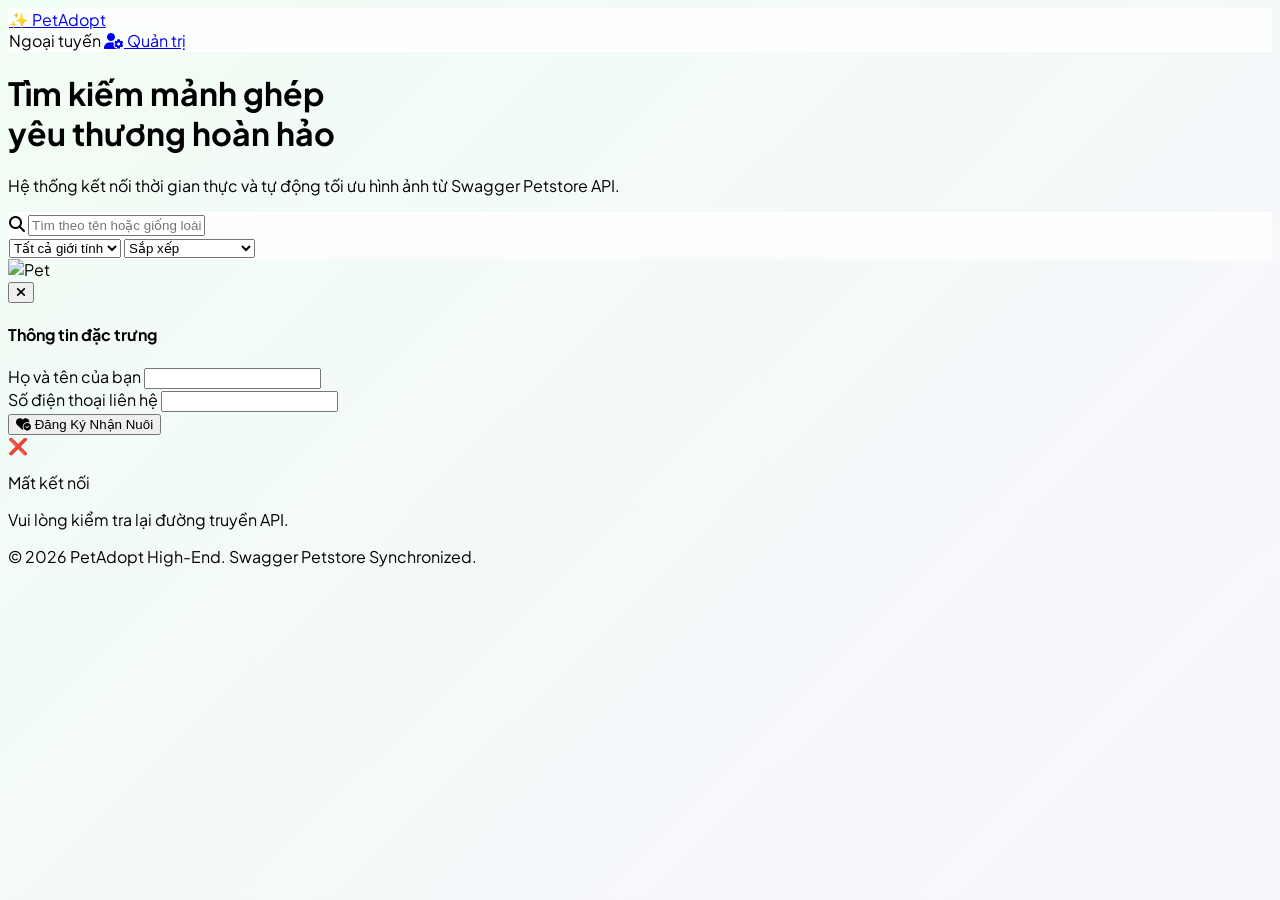
==== index.html @ cafa22b8 "Replace with friend's code" ====
<!DOCTYPE html>
<html lang="vi">
<head>
    <meta charset="UTF-8">
    <meta name="viewport" content="width=device-width, initial-scale=1.0">
    <title>PetAdopt</title>
    <script src="https://cdn.tailwindcss.com"></script>
    <link href="https://fonts.googleapis.com/css2?family=Plus+Jakarta+Sans:wght@300;400;500;600;700;800&display=swap" rel="stylesheet">
    <link rel="stylesheet" href="https://cdnjs.cloudflare.com/ajax/libs/font-awesome/6.4.0/css/all.min.css">
    <style>
        body {
            font-family: 'Plus Jakarta Sans', sans-serif;
            background-color: #fafafa;
        }
        @keyframes gradientAnim {
            0% { background-position: 0% 50%; }
            50% { background-position: 100% 50%; }
            100% { background-position: 0% 50%; }
        }
        .animated-bg {
            background: linear-gradient(-45deg, #f8fafc, #f5f3ff, #faf5ff, #f0fdf4);
            background-size: 400% 400%;
            animation: gradientAnim 12s ease infinite;
        }
        .glass-panel {
            background: rgba(255, 255, 255, 0.75);
            backdrop-filter: blur(14px);
            -webkit-backdrop-filter: blur(14px);
            border: 1px solid rgba(255, 255, 255, 0.6);
        }
        @keyframes blob {
            0% { transform: translate(0px, 0px) scale(1); }
            33% { transform: translate(40px, -60px) scale(1.15); }
            66% { transform: translate(-30px, 30px) scale(0.9); }
            100% { transform: translate(0px, 0px) scale(1); }
        }
        .animate-blob {
            animation: blob 16s infinite alternate;
        }
        .delay-2000 {
            animation-delay: 3s;
        }
        .delay-4000 {
            animation-delay: 6s;
        }
        @keyframes shimmer {
            0% { background-position: -200% 0; }
            100% { background-position: 200% 0; }
        }
        .shimmer-effect {
            background: linear-gradient(90deg, #f1f5f9 25%, #e2e8f0 50%, #f1f5f9 75%);
            background-size: 200% 100%;
            animation: shimmer 1.5s infinite;
        }
        .pulse-glow {
            box-shadow: 0 0 0 0 rgba(99, 102, 241, 0.7);
            animation: glowEffect 2s infinite;
        }
        @keyframes glowEffect {
            70% { box-shadow: 0 0 0 10px rgba(99, 102, 241, 0); }
            100% { box-shadow: 0 0 0 0 rgba(99, 102, 241, 0); }
        }
        .custom-scrollbar::-webkit-scrollbar {
            width: 6px;
        }
        .custom-scrollbar::-webkit-scrollbar-track {
            background: transparent;
        }
        .custom-scrollbar::-webkit-scrollbar-thumb {
            background: #cbd5e1;
            border-radius: 10px;
        }
    </style>
</head>
<body class="animated-bg min-h-screen flex flex-col overflow-x-hidden selection:bg-indigo-500 selection:text-white">

    <div class="fixed top-20 left-10 w-96 h-96 bg-indigo-200 rounded-full mix-blend-multiply filter blur-3xl opacity-20 animate-blob"></div>
    <div class="fixed top-40 right-10 w-96 h-96 bg-purple-200 rounded-full mix-blend-multiply filter blur-3xl opacity-20 animate-blob delay-2000"></div>
    <div class="fixed bottom-10 left-20 w-96 h-96 bg-pink-200 rounded-full mix-blend-multiply filter blur-3xl opacity-15 animate-blob delay-4000"></div>

    <nav class="glass-panel sticky top-0 z-40 border-b border-slate-200/50 shadow-sm">
        <div class="max-w-7xl mx-auto px-4 sm:px-6 lg:px-8">
            <div class="flex items-center justify-between h-20">
                <a href="index.html" class="flex items-center space-x-3 group relative">
                    <span class="text-3xl transform group-hover:rotate-12 group-hover:scale-110 transition-all duration-300">✨</span>
                    <span class="font-extrabold text-2xl tracking-tight bg-gradient-to-r from-indigo-600 via-purple-600 to-pink-600 bg-clip-text text-transparent group-hover:brightness-110 transition-all">PetAdopt</span>
                </a>
                
                <div class="flex items-center space-x-4">
                    <span id="api-status" class="inline-flex items-center gap-1.5 px-3 py-1.5 rounded-full text-xs font-semibold bg-amber-50 text-amber-600 border border-amber-100">
                        <span class="w-1.5 h-1.5 rounded-full bg-amber-500 animate-pulse"></span> Đang kết nối...
                    </span>
                    <a href="admin.html" class="bg-indigo-600 hover:bg-indigo-700 active:scale-95 text-white px-5 py-2.5 rounded-2xl font-bold shadow-lg shadow-indigo-600/10 transition-all duration-300 text-sm flex items-center gap-2">
                        <i class="fa-solid fa-user-gear"></i> Quản trị
                    </a>
                </div>
            </div>
        </div>
    </nav>

    <header class="py-16 text-center relative z-10">
        <div class="max-w-4xl mx-auto px-4">
            <h1 class="text-4xl sm:text-6xl font-black text-slate-900 tracking-tight leading-none mb-6">
                Tìm kiếm mảnh ghép <br>
                <span class="bg-gradient-to-r from-indigo-600 via-purple-600 to-pink-600 bg-clip-text text-transparent">yêu thương hoàn hảo</span>
            </h1>
            <p class="text-slate-500 text-base sm:text-lg font-medium max-w-xl mx-auto mb-10">
                Hệ thống kết nối thời gian thực và tự động tối ưu hình ảnh từ Swagger Petstore API.
            </p>

            <div class="glass-panel p-6 rounded-3xl shadow-xl max-w-3xl mx-auto">
                <div class="flex flex-col md:flex-row gap-3">
                    <div class="relative flex-grow">
                        <i class="fa-solid fa-magnifying-glass absolute left-4 top-1/2 -translate-y-1/2 text-slate-400"></i>
                        <input type="text" id="search-input" oninput="filterAndSort()" placeholder="Tìm theo tên hoặc giống loài..." class="w-full bg-white/90 border border-slate-200 rounded-2xl pl-11 pr-4 py-3.5 text-sm focus:outline-none focus:ring-2 focus:ring-indigo-500 transition-all shadow-sm">
                    </div>
                    <div class="flex gap-2">
                        <select id="gender-filter" onchange="filterAndSort()" class="bg-white/90 border border-slate-200 rounded-2xl px-4 py-3.5 text-sm font-semibold text-slate-700 focus:outline-none focus:ring-2 focus:ring-indigo-500 transition-all">
                            <option value="all">Tất cả giới tính</option>
                            <option value="male">Đực</option>
                            <option value="female">Cái</option>
                        </select>
                        <select id="sort-filter" onchange="filterAndSort()" class="bg-white/90 border border-slate-200 rounded-2xl px-4 py-3.5 text-sm font-semibold text-slate-700 focus:outline-none focus:ring-2 focus:ring-indigo-500 transition-all">
                            <option value="default">Sắp xếp</option>
                            <option value="price-asc">Phí nuôi tăng dần</option>
                            <option value="price-desc">Phí nuôi giảm dần</option>
                            <option value="age-asc">Tuổi nhỏ nhất</option>
                        </select>
                    </div>
                </div>
            </div>
        </div>
    </header>

    <main class="max-w-7xl mx-auto px-4 sm:px-6 lg:px-8 py-4 flex-grow w-full relative z-10">
        <div id="skeleton-container" class="grid grid-cols-1 sm:grid-cols-2 lg:grid-cols-3 gap-8">
            <div class="bg-white rounded-[32px] p-4 border border-slate-100 space-y-4 shadow-sm">
                <div class="shimmer-effect rounded-2xl h-56 w-full"></div>
                <div class="shimmer-effect h-5 rounded w-1/2"></div>
                <div class="shimmer-effect h-3 rounded w-1/3"></div>
                <div class="shimmer-effect h-12 rounded-2xl w-full"></div>
            </div>
            <div class="bg-white rounded-[32px] p-4 border border-slate-100 space-y-4 shadow-sm">
                <div class="shimmer-effect rounded-2xl h-56 w-full"></div>
                <div class="shimmer-effect h-5 rounded w-1/2"></div>
                <div class="shimmer-effect h-3 rounded w-1/3"></div>
                <div class="shimmer-effect h-12 rounded-2xl w-full"></div>
            </div>
            <div class="bg-white rounded-[32px] p-4 border border-slate-100 space-y-4 shadow-sm">
                <div class="shimmer-effect rounded-2xl h-56 w-full"></div>
                <div class="shimmer-effect h-5 rounded w-1/2"></div>
                <div class="shimmer-effect h-3 rounded w-1/3"></div>
                <div class="shimmer-effect h-12 rounded-2xl w-full"></div>
            </div>
        </div>

        <div id="pet-container" class="grid grid-cols-1 sm:grid-cols-2 lg:grid-cols-3 gap-8 hidden"></div>
    </main>

    <div id="adopt-modal" class="fixed inset-0 bg-slate-950/60 backdrop-blur-md z-50 flex items-center justify-center hidden opacity-0 transition-opacity duration-300">
        <div class="bg-white rounded-[32px] max-w-lg w-full mx-4 overflow-hidden shadow-2xl transform scale-95 transition-transform duration-300 flex flex-col max-h-[90vh]">
            <div class="relative h-64 bg-slate-100 flex-shrink-0">
                <img id="modal-pet-img" src="" alt="Pet" class="w-full h-full object-cover">
                <div class="absolute inset-0 bg-gradient-to-t from-black/70 via-transparent to-transparent"></div>
                <button onclick="closeModal()" class="absolute top-4 right-4 bg-white/25 hover:bg-white/45 text-white w-10 h-10 rounded-full flex items-center justify-center transition-all backdrop-blur-md hover:rotate-90">
                    <i class="fa-solid fa-times text-lg"></i>
                </button>
                <div class="absolute bottom-6 left-6 text-white">
                    <h3 id="modal-pet-name" class="text-3xl font-extrabold tracking-tight"></h3>
                    <p id="modal-pet-info" class="text-sm font-semibold opacity-90 mt-1"></p>
                </div>
            </div>
            <div class="p-8 overflow-y-auto flex-grow space-y-6 custom-scrollbar">
                <div>
                    <h4 class="text-xs font-bold text-slate-400 uppercase tracking-wider mb-2">Thông tin đặc trưng</h4>
                    <p id="modal-pet-desc" class="text-slate-600 text-sm leading-relaxed"></p>
                </div>

                <form id="adopt-form" onsubmit="submitForm(event)" class="space-y-4 border-t border-slate-100 pt-6">
                    <input type="hidden" id="modal-pet-id">
                    <div>
                        <label class="block text-xs font-bold text-slate-500 uppercase tracking-wider mb-1.5">Họ và tên của bạn</label>
                        <input type="text" id="user-name" required class="w-full border border-slate-200 rounded-2xl px-4 py-3 text-sm focus:outline-none focus:ring-2 focus:ring-indigo-500 transition-all">
                    </div>
                    <div>
                        <label class="block text-xs font-bold text-slate-500 uppercase tracking-wider mb-1.5">Số điện thoại liên hệ</label>
                        <input type="tel" id="user-phone" required class="w-full border border-slate-200 rounded-2xl px-4 py-3 text-sm focus:outline-none focus:ring-2 focus:ring-indigo-500 transition-all">
                    </div>
                    <button id="submit-btn" type="submit" class="w-full bg-gradient-to-r from-indigo-600 to-purple-600 hover:brightness-110 active:scale-[0.98] text-white font-bold py-3.5 rounded-2xl shadow-lg shadow-indigo-600/20 transition-all flex items-center justify-center gap-2">
                        <i class="fa-solid fa-heart-circle-check"></i> Đăng Ký Nhận Nuôi
                    </button>
                </form>
            </div>
        </div>
    </div>

    <div id="toast" class="fixed bottom-6 right-6 bg-slate-900/95 backdrop-blur-md text-white px-6 py-4 rounded-2xl shadow-2xl z-50 transform translate-y-20 opacity-0 transition-all duration-300 flex items-center gap-3 border border-slate-800">
        <div id="toast-icon" class="bg-indigo-500 w-8 h-8 rounded-full flex items-center justify-center text-sm">✨</div>
        <div>
            <p id="toast-title" class="font-bold text-sm"></p>
            <p id="toast-msg" class="text-xs text-slate-400 mt-0.5"></p>
        </div>
    </div>

    <footer class="bg-white/60 border-t border-slate-200/50 py-8 text-center text-sm text-slate-500 mt-12 relative z-10">
        <p>© 2026 PetAdopt High-End. Swagger Petstore Synchronized.</p>
    </footer>

    <script>
        const API_URL = 'https://petstore.swagger.io/v2/pet';
        let allPets = [];
        let likedPets = JSON.parse(localStorage.getItem('liked')) || [];

        const fallbackImages = [
            "https://images.unsplash.com/photo-1543466835-00a7907e9de1?q=80&w=500",
            "https://images.unsplash.com/photo-1514888286974-6c03e2ca1dba?q=80&w=500",
            "https://images.unsplash.com/photo-1537151625747-7ae85c0a27d6?q=80&w=500",
            "https://images.unsplash.com/photo-1517841905240-472988babdf9?q=80&w=500",
            "https://images.unsplash.com/photo-1534361960057-19889db9621e?q=80&w=500",
            "https://images.unsplash.com/photo-1548199973-03cce0bbc87b?q=80&w=500",
            "https://images.unsplash.com/photo-1552053831-71594a27632d?q=80&w=500",
            "https://images.unsplash.com/photo-1583511655857-d19b40a7a54e?q=80&w=500",
            "https://images.unsplash.com/photo-1517423568366-8b83523034fd?q=80&w=500",
            "https://images.unsplash.com/photo-1513360309081-36f5e878fc11?q=80&w=500",
            "https://images.unsplash.com/photo-1561037404-61cd46aa615b?q=80&w=500",
            "https://images.unsplash.com/photo-1596492784531-6e6eb5ea9993?q=80&w=500",
            "https://images.unsplash.com/photo-1477884213360-7e9d7dcc1e48?q=80&w=500",
            "https://images.unsplash.com/photo-1507146426996-ef05306b995a?q=80&w=500",
            "https://images.unsplash.com/photo-1611003228941-98852ba62227?q=80&w=500"
        ];

        const fallbackNames = [
            "Bánh Bao", "Mochi", "Hạt Dẻ", "Mây", "Sữa", "Đậu Phộng", "Cá Hồi", 
            "Kem", "Bông", "Kiki", "Milo", "Luna", "Coco", "Chiko", "Xuka", "Nôbita",
            "Mít", "Bơ", "Xoài", "Đu Đủ", "Khoai Tây", "Củ Cải", "Hành Tây", "Đậu Đỏ"
        ];

        const fallbackBreeds = [
            "Chó Samoyed", "Chó Poodle", "Phốc Sóc", "Chó Corgi", "Golden Retriever", "Shiba Inu", 
            "Husky Sibir", "Mèo Anh Lông Ngắn", "Mèo Ba Tư", "Mèo Munchkin", "Pug"
        ];

        const safeString = (val) => {
            if (val === null || val === undefined) return "";
            if (typeof val === "object") return "";
            return String(val).trim();
        };

        const mapStatusToUI = (status) => {
            if (status === "available") return "Còn";
            if (status === "pending") return "Đang chờ";
            if (status === "sold") return "Đã được nhận";
            return "Còn";
        };

        const mapPetToUI = (pet) => {
            const numId = Math.abs(Number(pet.id || 0)) || Date.now();
            
            const rawName = safeString(pet.name);
            const isInvalidName = !rawName || rawName === "doggie" || rawName === "hello kity" || rawName === "string" || rawName.toLowerCase().includes("test");
            const finalName = isInvalidName ? fallbackNames[numId % fallbackNames.length] : rawName;

            const rawBreed = pet.category ? safeString(pet.category.name) : "";
            const isInvalidBreed = !rawBreed || rawBreed === "string" || rawBreed.toLowerCase().includes("test");
            const finalBreed = isInvalidBreed ? fallbackBreeds[numId % fallbackBreeds.length] : rawBreed;

            const rawPhoto = pet.photoUrls && pet.photoUrls[0] ? safeString(pet.photoUrls[0]) : "";
            const isInvalidPhoto = !rawPhoto || !rawPhoto.startsWith("http");
            const finalPhoto = isInvalidPhoto ? fallbackImages[numId % fallbackImages.length] : rawPhoto;

            const rawTag = pet.tags && pet.tags[0] ? safeString(pet.tags[0].name) : "";
            const finalGender = (rawTag && rawTag !== "string") ? rawTag : (numId % 2 === 0 ? "female" : "male");

            return {
                id: String(pet.id),
                ten: finalName,
                loai: finalBreed,
                breed: finalBreed,
                age: `${(numId % 18) + 3} tháng`,
                tuoi: (numId % 18) + 3,
                hinhAnh: finalPhoto,
                gender: finalGender,
                price: (numId % 80) + 15,
                status: mapStatusToUI(pet.status),
                description: `Bé ${finalName} thuộc giống ${finalBreed} cực kỳ dễ thương, quấn người và năng động.`
            };
        };

        async function fetchPets() {
            const apiStatus = document.getElementById('api-status');
            const skeleton = document.getElementById('skeleton-container');
            const container = document.getElementById('pet-container');

            try {
                const response = await fetch(`${API_URL}/findByStatus?status=available,pending,sold`);
                if (!response.ok) throw new Error();
                const rawPets = await response.json();
                
                allPets = rawPets.filter(p => p && p.id).slice(0, 100).map(mapPetToUI);

                apiStatus.className = "inline-flex items-center gap-1.5 px-3 py-1.5 rounded-full text-xs font-semibold bg-emerald-50 text-emerald-600 border border-emerald-100 pulse-glow";
                apiStatus.innerHTML = '<span class="w-1.5 h-1.5 rounded-full bg-emerald-500"></span> Trực tuyến';
                
                filterAndSort();

                skeleton.classList.add('hidden');
                container.classList.remove('hidden');
            } catch (error) {
                apiStatus.className = "inline-flex items-center gap-1.5 px-3 py-1.5 rounded-full text-xs font-semibold bg-rose-50 text-rose-600 border border-rose-100";
                apiStatus.innerHTML = '<span class="w-1.5 h-1.5 rounded-full bg-rose-500"></span> Ngoại tuyến';
                showToast("Mất kết nối", "Vui lòng kiểm tra lại đường truyền API.", "❌");
            }
        }

        function filterAndSort() {
            const container = document.getElementById('pet-container');
            container.innerHTML = "";

            const query = document.getElementById('search-input').value.toLowerCase();
            const genderFilter = document.getElementById('gender-filter').value;
            const sortFilter = document.getElementById('sort-filter').value;

            let filtered = allPets.filter(p => {
                const name = p.ten ? p.ten.toLowerCase() : '';
                const breed = p.loai ? p.loai.toLowerCase() : '';
                const matchesSearch = name.includes(query) || breed.includes(query);
                const matchesGender = genderFilter === "all" || (p.gender && p.gender.toLowerCase() === genderFilter);
                return matchesSearch && matchesGender;
            });

            if (sortFilter === "price-asc") {
                filtered.sort((a, b) => (a.price || 0) - (b.price || 0));
            } else if (sortFilter === "price-desc") {
                filtered.sort((a, b) => (b.price || 0) - (a.price || 0));
            } else if (sortFilter === "age-asc") {
                filtered.sort((a, b) => (a.tuoi || 0) - (b.tuoi || 0));
            }

            if (filtered.length === 0) {
                container.innerHTML = `
                    <div class="col-span-full text-center py-20">
                        <span class="text-5xl">🔍</span>
                        <h3 class="text-lg font-bold text-slate-700 mt-4">Không tìm thấy thú cưng</h3>
                    </div>`;
                return;
            }

            filtered.forEach(pet => {
                const isLiked = likedPets.includes(pet.id);
                const heartClass = isLiked ? "fa-solid text-pink-500 scale-110" : "fa-regular text-slate-600";
                
                let badgeColor = "bg-emerald-50 text-emerald-700 border border-emerald-100";
                if (pet.status === "Đang chờ") badgeColor = "bg-amber-50 text-amber-700 border border-amber-100";
                if (pet.status === "Đã được nhận") badgeColor = "bg-slate-100 text-slate-500 border border-slate-200";

                const isDisable = pet.status !== "Còn" ? "pointer-events-none bg-slate-200 text-slate-400" : "bg-indigo-600 hover:bg-indigo-700 hover:shadow-lg hover:shadow-indigo-600/15 text-white";

                container.innerHTML += `
                    <div class="bg-white rounded-[32px] overflow-hidden shadow-sm hover:shadow-2xl hover:shadow-indigo-600/10 border border-slate-100/80 transition-all duration-500 flex flex-col group transform hover:-translate-y-3">
                        <div class="relative overflow-hidden aspect-[4/3] bg-slate-100">
                            <img src="${pet.hinhAnh}" alt="${pet.ten}" class="w-full h-full object-cover group-hover:scale-105 transition-transform duration-700" onerror="this.src='https://images.unsplash.com/photo-1543466835-00a7907e9de1?q=80&w=400'">
                            
                            <div class="absolute top-4 left-4 flex gap-2">
                                <span class="px-3.5 py-1.5 rounded-full text-xs font-bold ${badgeColor} shadow-md backdrop-blur-md">
                                    ${pet.status}
                                </span>
                            </div>

                            <button onclick="toggleLike('${pet.id}', event)" class="absolute top-4 right-4 bg-white/80 hover:bg-white text-slate-800 w-10 h-10 rounded-full flex items-center justify-center shadow-lg transition-all duration-300 hover:scale-110 backdrop-blur-md">
                                <i class="${heartClass} fa-heart"></i>
                            </button>

                            <div class="absolute bottom-4 right-4 bg-slate-900/85 text-white font-extrabold text-xs px-3.5 py-1.5 rounded-xl backdrop-blur-sm">
                                Phí: $${pet.price || 0}
                            </div>
                        </div>
                        <div class="p-6 flex flex-col flex-grow">
                            <div class="flex items-center gap-2 mb-2">
                                <span class="text-[10px] font-extrabold px-2.5 py-1 rounded-full uppercase tracking-wider ${pet.gender === 'female' ? 'bg-pink-50 text-pink-600' : 'bg-blue-50 text-blue-600'}">
                                    ${pet.gender === 'female' ? '♀ Cái' : '♂ Đực'}
                                </span>
                                <span class="text-slate-400 text-xs font-semibold">${pet.age}</span>
                            </div>
                            <h3 class="text-xl font-extrabold text-slate-900 group-hover:text-indigo-600 transition-colors duration-300">${pet.ten}</h3>
                            <p class="text-slate-500 text-sm font-semibold mt-1 mb-4">${pet.loai}</p>
                            
                            <button onclick='openModal(${JSON.stringify(pet)})' class="w-full mt-auto py-3.5 rounded-2xl font-bold shadow-md active:scale-95 transition-all duration-300 flex items-center justify-center gap-2 ${isDisable}">
                                ${pet.status === "Còn" ? '<i class="fa-solid fa-heart-crack"></i> Đăng Ký Nhận Nuôi' : 'Tạm khóa'}
                            </button>
                        </div>
                    </div>
                `;
            });
        }

        function toggleLike(id, event) {
            event.stopPropagation();
            if (likedPets.includes(id)) {
                likedPets = likedPets.filter(item => item !== id);
                showToast("Đã bỏ yêu thích", "Cập nhật thành công!", "💔");
            } else {
                likedPets.push(id);
                showToast("Đã yêu thích", "Cơ hội tìm mái ấm cho bé tăng cao!", "💖");
            }
            localStorage.setItem('liked', JSON.stringify(likedPets));
            filterAndSort();
        }

        function openModal(pet) {
            const modal = document.getElementById('adopt-modal');
            const inner = modal.querySelector('div');

            document.getElementById('modal-pet-id').value = pet.id;
            document.getElementById('modal-pet-name').innerText = pet.ten;
            document.getElementById('modal-pet-info').innerText = `${pet.gender === 'female' ? '♀ Bé Cái' : '♂ Bé Đực'} • ${pet.loai} • ${pet.age}`;
            document.getElementById('modal-pet-desc').innerText = pet.description;
            document.getElementById('modal-pet-img').src = pet.hinhAnh;

            modal.classList.remove('hidden');
            setTimeout(() => {
                modal.classList.remove('opacity-0');
                inner.classList.remove('scale-95');
            }, 10);
        }

        function closeModal() {
            const modal = document.getElementById('adopt-modal');
            const inner = modal.querySelector('div');
            modal.classList.add('opacity-0');
            inner.classList.add('scale-95');
            setTimeout(() => {
                modal.classList.add('hidden');
            }, 300);
            document.getElementById('adopt-form').reset();
        }

        async function submitForm(event) {
            event.preventDefault();
            const petId = document.getElementById('modal-pet-id').value;
            const userName = document.getElementById('user-name').value;
            const userPhone = document.getElementById('user-phone').value;
            const submitBtn = document.getElementById('submit-btn');

            submitBtn.disabled = true;
            submitBtn.innerHTML = '<i class="fa-solid fa-circle-notch animate-spin"></i> Đang kết nối server...';

            try {
                const targetLocalPet = allPets.find(p => p.id === petId);
                const response = await fetch(API_URL, {
                    method: 'PUT',
                    headers: { 'Content-Type': 'application/json' },
                    body: JSON.stringify({
                        id: Number(targetLocalPet.id),
                        name: targetLocalPet.ten,
                        status: "pending",
                        photoUrls: [targetLocalPet.hinhAnh],
                        category: { id: 0, name: targetLocalPet.loai },
                        tags: [{ id: 1, name: targetLocalPet.gender }]
                    })
                });

                if (!response.ok) throw new Error();

                const requests = JSON.parse(localStorage.getItem('requests')) || [];
                const pet = allPets.find(p => p.id === petId);

                requests.push({
                    id: Date.now(),
                    petId: petId,
                    petName: pet.ten,
                    userName: userName,
                    userPhone: userPhone,
                    status: "Chờ duyệt"
                });
                localStorage.setItem('requests', JSON.stringify(requests));

                closeModal();
                showToast("Gửi hồ sơ thành công!", `Yêu cầu nuôi bé ${pet.ten} đã lưu lên server.`, "🎉");
                await fetchPets();
            } catch (error) {
                showToast("Thất bại", "Gặp sự cố kết nối server Swagger Petstore.", "❌");
            } finally {
                submitBtn.disabled = false;
                submitBtn.innerHTML = '<i class="fa-solid fa-heart-circle-check"></i> Đăng Ký Nhận Nuôi';
            }
        }

        function showToast(title, msg, icon = "✨") {
            const toast = document.getElementById('toast');
            document.getElementById('toast-icon').innerText = icon;
            document.getElementById('toast-title').innerText = title;
            document.getElementById('toast-msg').innerText = msg;
            toast.classList.remove('translate-y-20', 'opacity-0');
            setTimeout(() => {
                toast.classList.add('translate-y-20', 'opacity-0');
            }, 4000);
        }

        document.addEventListener('DOMContentLoaded', fetchPets);
    </script>
</body>
</html>
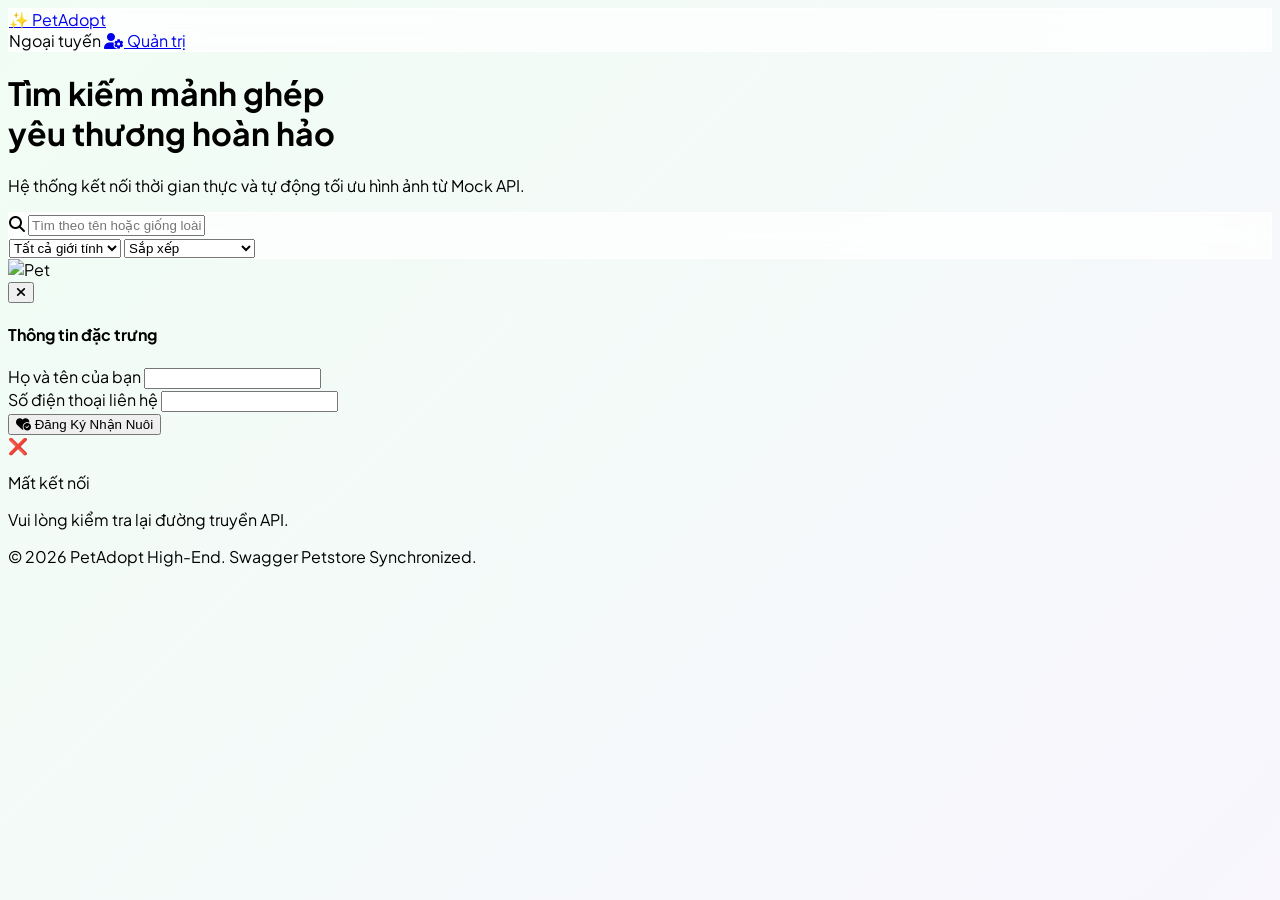
==== commit 518d592e: "full project uploasd" ====
--- a/index.html
+++ b/index.html
@@ -105,7 +105,7 @@
                 <span class="bg-gradient-to-r from-indigo-600 via-purple-600 to-pink-600 bg-clip-text text-transparent">yêu thương hoàn hảo</span>
             </h1>
             <p class="text-slate-500 text-base sm:text-lg font-medium max-w-xl mx-auto mb-10">
-                Hệ thống kết nối thời gian thực và tự động tối ưu hình ảnh từ Swagger Petstore API.
+                Hệ thống kết nối thời gian thực và tự động tối ưu hình ảnh từ Mock API.
             </p>
 
             <div class="glass-panel p-6 rounded-3xl shadow-xl max-w-3xl mx-auto">
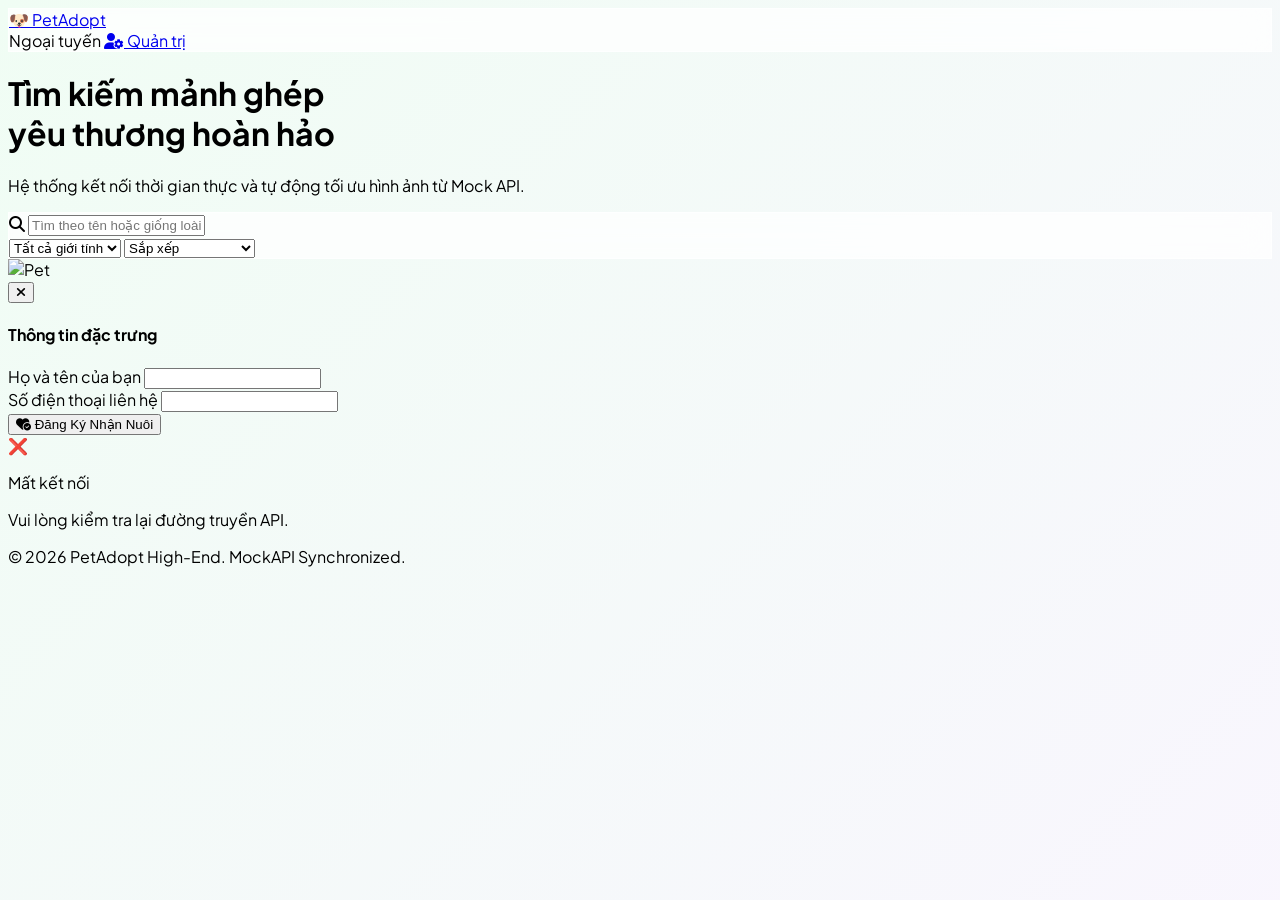
==== commit 8a77b12a: "update project" ====
--- a/index.html
+++ b/index.html
@@ -1,502 +1,281 @@
-<!DOCTYPE html>
+<!doctype html>
 <html lang="vi">
-<head>
-    <meta charset="UTF-8">
-    <meta name="viewport" content="width=device-width, initial-scale=1.0">
+  <head>
+    <meta charset="UTF-8" />
+    <meta name="viewport" content="width=device-width, initial-scale=1.0" />
     <title>PetAdopt</title>
     <script src="https://cdn.tailwindcss.com"></script>
-    <link href="https://fonts.googleapis.com/css2?family=Plus+Jakarta+Sans:wght@300;400;500;600;700;800&display=swap" rel="stylesheet">
-    <link rel="stylesheet" href="https://cdnjs.cloudflare.com/ajax/libs/font-awesome/6.4.0/css/all.min.css">
-    <style>
-        body {
-            font-family: 'Plus Jakarta Sans', sans-serif;
-            background-color: #fafafa;
-        }
-        @keyframes gradientAnim {
-            0% { background-position: 0% 50%; }
-            50% { background-position: 100% 50%; }
-            100% { background-position: 0% 50%; }
-        }
-        .animated-bg {
-            background: linear-gradient(-45deg, #f8fafc, #f5f3ff, #faf5ff, #f0fdf4);
-            background-size: 400% 400%;
-            animation: gradientAnim 12s ease infinite;
-        }
-        .glass-panel {
-            background: rgba(255, 255, 255, 0.75);
-            backdrop-filter: blur(14px);
-            -webkit-backdrop-filter: blur(14px);
-            border: 1px solid rgba(255, 255, 255, 0.6);
-        }
-        @keyframes blob {
-            0% { transform: translate(0px, 0px) scale(1); }
-            33% { transform: translate(40px, -60px) scale(1.15); }
-            66% { transform: translate(-30px, 30px) scale(0.9); }
-            100% { transform: translate(0px, 0px) scale(1); }
-        }
-        .animate-blob {
-            animation: blob 16s infinite alternate;
-        }
-        .delay-2000 {
-            animation-delay: 3s;
-        }
-        .delay-4000 {
-            animation-delay: 6s;
-        }
-        @keyframes shimmer {
-            0% { background-position: -200% 0; }
-            100% { background-position: 200% 0; }
-        }
-        .shimmer-effect {
-            background: linear-gradient(90deg, #f1f5f9 25%, #e2e8f0 50%, #f1f5f9 75%);
-            background-size: 200% 100%;
-            animation: shimmer 1.5s infinite;
-        }
-        .pulse-glow {
-            box-shadow: 0 0 0 0 rgba(99, 102, 241, 0.7);
-            animation: glowEffect 2s infinite;
-        }
-        @keyframes glowEffect {
-            70% { box-shadow: 0 0 0 10px rgba(99, 102, 241, 0); }
-            100% { box-shadow: 0 0 0 0 rgba(99, 102, 241, 0); }
-        }
-        .custom-scrollbar::-webkit-scrollbar {
-            width: 6px;
-        }
-        .custom-scrollbar::-webkit-scrollbar-track {
-            background: transparent;
-        }
-        .custom-scrollbar::-webkit-scrollbar-thumb {
-            background: #cbd5e1;
-            border-radius: 10px;
-        }
-    </style>
-</head>
-<body class="animated-bg min-h-screen flex flex-col overflow-x-hidden selection:bg-indigo-500 selection:text-white">
-
-    <div class="fixed top-20 left-10 w-96 h-96 bg-indigo-200 rounded-full mix-blend-multiply filter blur-3xl opacity-20 animate-blob"></div>
-    <div class="fixed top-40 right-10 w-96 h-96 bg-purple-200 rounded-full mix-blend-multiply filter blur-3xl opacity-20 animate-blob delay-2000"></div>
-    <div class="fixed bottom-10 left-20 w-96 h-96 bg-pink-200 rounded-full mix-blend-multiply filter blur-3xl opacity-15 animate-blob delay-4000"></div>
-
-    <nav class="glass-panel sticky top-0 z-40 border-b border-slate-200/50 shadow-sm">
-        <div class="max-w-7xl mx-auto px-4 sm:px-6 lg:px-8">
-            <div class="flex items-center justify-between h-20">
-                <a href="index.html" class="flex items-center space-x-3 group relative">
-                    <span class="text-3xl transform group-hover:rotate-12 group-hover:scale-110 transition-all duration-300">✨</span>
-                    <span class="font-extrabold text-2xl tracking-tight bg-gradient-to-r from-indigo-600 via-purple-600 to-pink-600 bg-clip-text text-transparent group-hover:brightness-110 transition-all">PetAdopt</span>
-                </a>
-                
-                <div class="flex items-center space-x-4">
-                    <span id="api-status" class="inline-flex items-center gap-1.5 px-3 py-1.5 rounded-full text-xs font-semibold bg-amber-50 text-amber-600 border border-amber-100">
-                        <span class="w-1.5 h-1.5 rounded-full bg-amber-500 animate-pulse"></span> Đang kết nối...
-                    </span>
-                    <a href="admin.html" class="bg-indigo-600 hover:bg-indigo-700 active:scale-95 text-white px-5 py-2.5 rounded-2xl font-bold shadow-lg shadow-indigo-600/10 transition-all duration-300 text-sm flex items-center gap-2">
-                        <i class="fa-solid fa-user-gear"></i> Quản trị
-                    </a>
-                </div>
-            </div>
-        </div>
+    <link
+      href="https://fonts.googleapis.com/css2?family=Plus+Jakarta+Sans:wght@300;400;500;600;700;800&display=swap"
+      rel="stylesheet"
+    />
+    <link
+      rel="stylesheet"
+      href="https://cdnjs.cloudflare.com/ajax/libs/font-awesome/6.4.0/css/all.min.css"
+    />
+    <link rel="stylesheet" href="css/index.css" />
+  </head>
+  <body
+    class="animated-bg min-h-screen flex flex-col overflow-x-hidden selection:bg-indigo-500 selection:text-white"
+  >
+    <div
+      class="fixed top-20 left-10 w-96 h-96 bg-indigo-200 rounded-full mix-blend-multiply filter blur-3xl opacity-20 animate-blob"
+    ></div>
+    <div
+      class="fixed top-40 right-10 w-96 h-96 bg-purple-200 rounded-full mix-blend-multiply filter blur-3xl opacity-20 animate-blob delay-2000"
+    ></div>
+    <div
+      class="fixed bottom-10 left-20 w-96 h-96 bg-pink-200 rounded-full mix-blend-multiply filter blur-3xl opacity-15 animate-blob delay-4000"
+    ></div>
+
+    <nav
+      class="glass-panel sticky top-0 z-40 border-b border-slate-200/50 shadow-sm"
+    >
+      <div class="max-w-7xl mx-auto px-4 sm:px-6 lg:px-8">
+        <div class="flex items-center justify-between h-20">
+          <a
+            href="index.html"
+            class="flex items-center space-x-3 group relative"
+          >
+            <span
+              class="text-3xl transform group-hover:rotate-12 group-hover:scale-110 transition-all duration-300"
+              >🐶</span
+            >
+            <span
+              class="font-extrabold text-2xl tracking-tight bg-gradient-to-r from-indigo-600 via-purple-600 to-pink-600 bg-clip-text text-transparent group-hover:brightness-110 transition-all"
+              >PetAdopt</span
+            >
+          </a>
+
+          <div class="flex items-center space-x-4">
+            <span
+              id="api-status"
+              class="inline-flex items-center gap-1.5 px-3 py-1.5 rounded-full text-xs font-semibold bg-amber-50 text-amber-600 border border-amber-100"
+            >
+              <span
+                class="w-1.5 h-1.5 rounded-full bg-amber-500 animate-pulse"
+              ></span>
+              Đang kết nối...
+            </span>
+            <a
+              href="admin.html"
+              class="bg-indigo-600 hover:bg-indigo-700 active:scale-95 text-white px-5 py-2.5 rounded-2xl font-bold shadow-lg shadow-indigo-600/10 transition-all duration-300 text-sm flex items-center gap-2"
+            >
+              <i class="fa-solid fa-user-gear"></i> Quản trị
+            </a>
+          </div>
+        </div>
+      </div>
     </nav>
 
     <header class="py-16 text-center relative z-10">
-        <div class="max-w-4xl mx-auto px-4">
-            <h1 class="text-4xl sm:text-6xl font-black text-slate-900 tracking-tight leading-none mb-6">
-                Tìm kiếm mảnh ghép <br>
-                <span class="bg-gradient-to-r from-indigo-600 via-purple-600 to-pink-600 bg-clip-text text-transparent">yêu thương hoàn hảo</span>
-            </h1>
-            <p class="text-slate-500 text-base sm:text-lg font-medium max-w-xl mx-auto mb-10">
-                Hệ thống kết nối thời gian thực và tự động tối ưu hình ảnh từ Mock API.
-            </p>
-
-            <div class="glass-panel p-6 rounded-3xl shadow-xl max-w-3xl mx-auto">
-                <div class="flex flex-col md:flex-row gap-3">
-                    <div class="relative flex-grow">
-                        <i class="fa-solid fa-magnifying-glass absolute left-4 top-1/2 -translate-y-1/2 text-slate-400"></i>
-                        <input type="text" id="search-input" oninput="filterAndSort()" placeholder="Tìm theo tên hoặc giống loài..." class="w-full bg-white/90 border border-slate-200 rounded-2xl pl-11 pr-4 py-3.5 text-sm focus:outline-none focus:ring-2 focus:ring-indigo-500 transition-all shadow-sm">
-                    </div>
-                    <div class="flex gap-2">
-                        <select id="gender-filter" onchange="filterAndSort()" class="bg-white/90 border border-slate-200 rounded-2xl px-4 py-3.5 text-sm font-semibold text-slate-700 focus:outline-none focus:ring-2 focus:ring-indigo-500 transition-all">
-                            <option value="all">Tất cả giới tính</option>
-                            <option value="male">Đực</option>
-                            <option value="female">Cái</option>
-                        </select>
-                        <select id="sort-filter" onchange="filterAndSort()" class="bg-white/90 border border-slate-200 rounded-2xl px-4 py-3.5 text-sm font-semibold text-slate-700 focus:outline-none focus:ring-2 focus:ring-indigo-500 transition-all">
-                            <option value="default">Sắp xếp</option>
-                            <option value="price-asc">Phí nuôi tăng dần</option>
-                            <option value="price-desc">Phí nuôi giảm dần</option>
-                            <option value="age-asc">Tuổi nhỏ nhất</option>
-                        </select>
-                    </div>
-                </div>
-            </div>
-        </div>
+      <div class="max-w-4xl mx-auto px-4">
+        <h1
+          class="text-4xl sm:text-6xl font-black text-slate-900 tracking-tight leading-none mb-6"
+        >
+          Tìm kiếm mảnh ghép <br />
+          <span
+            class="bg-gradient-to-r from-indigo-600 via-purple-600 to-pink-600 bg-clip-text text-transparent"
+            >yêu thương hoàn hảo</span
+          >
+        </h1>
+        <p
+          class="text-slate-500 text-base sm:text-lg font-medium max-w-xl mx-auto mb-10"
+        >
+          Hệ thống kết nối thời gian thực và tự động tối ưu hình ảnh từ Mock
+          API.
+        </p>
+
+        <div class="glass-panel p-6 rounded-3xl shadow-xl max-w-3xl mx-auto">
+          <div class="flex flex-col md:flex-row gap-3">
+            <div class="relative flex-grow">
+              <i
+                class="fa-solid fa-magnifying-glass absolute left-4 top-1/2 -translate-y-1/2 text-slate-400"
+              ></i>
+              <input
+                type="text"
+                id="search-input"
+                oninput="filterAndSort()"
+                placeholder="Tìm theo tên hoặc giống loài..."
+                class="w-full bg-white/90 border border-slate-200 rounded-2xl pl-11 pr-4 py-3.5 text-sm focus:outline-none focus:ring-2 focus:ring-indigo-500 transition-all shadow-sm"
+              />
+            </div>
+            <div class="flex gap-2">
+              <select
+                id="gender-filter"
+                onchange="filterAndSort()"
+                class="bg-white/90 border border-slate-200 rounded-2xl px-4 py-3.5 text-sm font-semibold text-slate-700 focus:outline-none focus:ring-2 focus:ring-indigo-500 transition-all"
+              >
+                <option value="all">Tất cả giới tính</option>
+                <option value="male">Đực</option>
+                <option value="female">Cái</option>
+              </select>
+              <select
+                id="sort-filter"
+                onchange="filterAndSort()"
+                class="bg-white/90 border border-slate-200 rounded-2xl px-4 py-3.5 text-sm font-semibold text-slate-700 focus:outline-none focus:ring-2 focus:ring-indigo-500 transition-all"
+              >
+                <option value="default">Sắp xếp</option>
+                <option value="price-asc">Phí nuôi tăng dần</option>
+                <option value="price-desc">Phí nuôi giảm dần</option>
+                <option value="age-asc">Tuổi nhỏ nhất</option>
+              </select>
+            </div>
+          </div>
+        </div>
+      </div>
     </header>
 
-    <main class="max-w-7xl mx-auto px-4 sm:px-6 lg:px-8 py-4 flex-grow w-full relative z-10">
-        <div id="skeleton-container" class="grid grid-cols-1 sm:grid-cols-2 lg:grid-cols-3 gap-8">
-            <div class="bg-white rounded-[32px] p-4 border border-slate-100 space-y-4 shadow-sm">
-                <div class="shimmer-effect rounded-2xl h-56 w-full"></div>
-                <div class="shimmer-effect h-5 rounded w-1/2"></div>
-                <div class="shimmer-effect h-3 rounded w-1/3"></div>
-                <div class="shimmer-effect h-12 rounded-2xl w-full"></div>
-            </div>
-            <div class="bg-white rounded-[32px] p-4 border border-slate-100 space-y-4 shadow-sm">
-                <div class="shimmer-effect rounded-2xl h-56 w-full"></div>
-                <div class="shimmer-effect h-5 rounded w-1/2"></div>
-                <div class="shimmer-effect h-3 rounded w-1/3"></div>
-                <div class="shimmer-effect h-12 rounded-2xl w-full"></div>
-            </div>
-            <div class="bg-white rounded-[32px] p-4 border border-slate-100 space-y-4 shadow-sm">
-                <div class="shimmer-effect rounded-2xl h-56 w-full"></div>
-                <div class="shimmer-effect h-5 rounded w-1/2"></div>
-                <div class="shimmer-effect h-3 rounded w-1/3"></div>
-                <div class="shimmer-effect h-12 rounded-2xl w-full"></div>
-            </div>
-        </div>
-
-        <div id="pet-container" class="grid grid-cols-1 sm:grid-cols-2 lg:grid-cols-3 gap-8 hidden"></div>
+    <main
+      class="max-w-7xl mx-auto px-4 sm:px-6 lg:px-8 py-4 flex-grow w-full relative z-10"
+    >
+      <div
+        id="skeleton-container"
+        class="grid grid-cols-1 sm:grid-cols-2 lg:grid-cols-3 gap-8"
+      >
+        <div
+          class="bg-white rounded-[32px] p-4 border border-slate-100 space-y-4 shadow-sm"
+        >
+          <div class="shimmer-effect rounded-2xl h-56 w-full"></div>
+          <div class="shimmer-effect h-5 rounded w-1/2"></div>
+          <div class="shimmer-effect h-3 rounded w-1/3"></div>
+          <div class="shimmer-effect h-12 rounded-2xl w-full"></div>
+        </div>
+        <div
+          class="bg-white rounded-[32px] p-4 border border-slate-100 space-y-4 shadow-sm"
+        >
+          <div class="shimmer-effect rounded-2xl h-56 w-full"></div>
+          <div class="shimmer-effect h-5 rounded w-1/2"></div>
+          <div class="shimmer-effect h-3 rounded w-1/3"></div>
+          <div class="shimmer-effect h-12 rounded-2xl w-full"></div>
+        </div>
+        <div
+          class="bg-white rounded-[32px] p-4 border border-slate-100 space-y-4 shadow-sm"
+        >
+          <div class="shimmer-effect rounded-2xl h-56 w-full"></div>
+          <div class="shimmer-effect h-5 rounded w-1/2"></div>
+          <div class="shimmer-effect h-3 rounded w-1/3"></div>
+          <div class="shimmer-effect h-12 rounded-2xl w-full"></div>
+        </div>
+      </div>
+
+      <div
+        id="pet-container"
+        class="grid grid-cols-1 sm:grid-cols-2 lg:grid-cols-3 gap-8 hidden"
+      ></div>
     </main>
 
-    <div id="adopt-modal" class="fixed inset-0 bg-slate-950/60 backdrop-blur-md z-50 flex items-center justify-center hidden opacity-0 transition-opacity duration-300">
-        <div class="bg-white rounded-[32px] max-w-lg w-full mx-4 overflow-hidden shadow-2xl transform scale-95 transition-transform duration-300 flex flex-col max-h-[90vh]">
-            <div class="relative h-64 bg-slate-100 flex-shrink-0">
-                <img id="modal-pet-img" src="" alt="Pet" class="w-full h-full object-cover">
-                <div class="absolute inset-0 bg-gradient-to-t from-black/70 via-transparent to-transparent"></div>
-                <button onclick="closeModal()" class="absolute top-4 right-4 bg-white/25 hover:bg-white/45 text-white w-10 h-10 rounded-full flex items-center justify-center transition-all backdrop-blur-md hover:rotate-90">
-                    <i class="fa-solid fa-times text-lg"></i>
-                </button>
-                <div class="absolute bottom-6 left-6 text-white">
-                    <h3 id="modal-pet-name" class="text-3xl font-extrabold tracking-tight"></h3>
-                    <p id="modal-pet-info" class="text-sm font-semibold opacity-90 mt-1"></p>
-                </div>
-            </div>
-            <div class="p-8 overflow-y-auto flex-grow space-y-6 custom-scrollbar">
-                <div>
-                    <h4 class="text-xs font-bold text-slate-400 uppercase tracking-wider mb-2">Thông tin đặc trưng</h4>
-                    <p id="modal-pet-desc" class="text-slate-600 text-sm leading-relaxed"></p>
-                </div>
-
-                <form id="adopt-form" onsubmit="submitForm(event)" class="space-y-4 border-t border-slate-100 pt-6">
-                    <input type="hidden" id="modal-pet-id">
-                    <div>
-                        <label class="block text-xs font-bold text-slate-500 uppercase tracking-wider mb-1.5">Họ và tên của bạn</label>
-                        <input type="text" id="user-name" required class="w-full border border-slate-200 rounded-2xl px-4 py-3 text-sm focus:outline-none focus:ring-2 focus:ring-indigo-500 transition-all">
-                    </div>
-                    <div>
-                        <label class="block text-xs font-bold text-slate-500 uppercase tracking-wider mb-1.5">Số điện thoại liên hệ</label>
-                        <input type="tel" id="user-phone" required class="w-full border border-slate-200 rounded-2xl px-4 py-3 text-sm focus:outline-none focus:ring-2 focus:ring-indigo-500 transition-all">
-                    </div>
-                    <button id="submit-btn" type="submit" class="w-full bg-gradient-to-r from-indigo-600 to-purple-600 hover:brightness-110 active:scale-[0.98] text-white font-bold py-3.5 rounded-2xl shadow-lg shadow-indigo-600/20 transition-all flex items-center justify-center gap-2">
-                        <i class="fa-solid fa-heart-circle-check"></i> Đăng Ký Nhận Nuôi
-                    </button>
-                </form>
-            </div>
-        </div>
+    <div
+      id="adopt-modal"
+      class="fixed inset-0 bg-slate-950/60 backdrop-blur-md z-50 flex items-center justify-center hidden opacity-0 transition-opacity duration-300"
+    >
+      <div
+        class="bg-white rounded-[32px] max-w-lg w-full mx-4 overflow-hidden shadow-2xl transform scale-95 transition-transform duration-300 flex flex-col max-h-[90vh]"
+      >
+        <div class="relative h-64 bg-slate-100 flex-shrink-0">
+          <img
+            id="modal-pet-img"
+            src=""
+            alt="Pet"
+            class="w-full h-full object-cover"
+          />
+          <div
+            class="absolute inset-0 bg-gradient-to-t from-black/70 via-transparent to-transparent"
+          ></div>
+          <button
+            onclick="closeModal()"
+            class="absolute top-4 right-4 bg-white/25 hover:bg-white/45 text-white w-10 h-10 rounded-full flex items-center justify-center transition-all backdrop-blur-md hover:rotate-90"
+          >
+            <i class="fa-solid fa-times text-lg"></i>
+          </button>
+          <div class="absolute bottom-6 left-6 text-white">
+            <h3
+              id="modal-pet-name"
+              class="text-3xl font-extrabold tracking-tight"
+            ></h3>
+            <p
+              id="modal-pet-info"
+              class="text-sm font-semibold opacity-90 mt-1"
+            ></p>
+          </div>
+        </div>
+        <div class="p-8 overflow-y-auto flex-grow space-y-6 custom-scrollbar">
+          <div>
+            <h4
+              class="text-xs font-bold text-slate-400 uppercase tracking-wider mb-2"
+            >
+              Thông tin đặc trưng
+            </h4>
+            <p
+              id="modal-pet-desc"
+              class="text-slate-600 text-sm leading-relaxed"
+            ></p>
+          </div>
+
+          <form
+            id="adopt-form"
+            onsubmit="submitForm(event)"
+            class="space-y-4 border-t border-slate-100 pt-6"
+          >
+            <input type="hidden" id="modal-pet-id" />
+            <div>
+              <label
+                class="block text-xs font-bold text-slate-500 uppercase tracking-wider mb-1.5"
+                >Họ và tên của bạn</label
+              >
+              <input
+                type="text"
+                id="user-name"
+                required
+                class="w-full border border-slate-200 rounded-2xl px-4 py-3 text-sm focus:outline-none focus:ring-2 focus:ring-indigo-500 transition-all"
+              />
+            </div>
+            <div>
+              <label
+                class="block text-xs font-bold text-slate-500 uppercase tracking-wider mb-1.5"
+                >Số điện thoại liên hệ</label
+              >
+              <input
+                type="tel"
+                id="user-phone"
+                required
+                class="w-full border border-slate-200 rounded-2xl px-4 py-3 text-sm focus:outline-none focus:ring-2 focus:ring-indigo-500 transition-all"
+              />
+            </div>
+            <button
+              id="submit-btn"
+              type="submit"
+              class="w-full bg-gradient-to-r from-indigo-600 to-purple-600 hover:brightness-110 active:scale-[0.98] text-white font-bold py-3.5 rounded-2xl shadow-lg shadow-indigo-600/20 transition-all flex items-center justify-center gap-2"
+            >
+              <i class="fa-solid fa-heart-circle-check"></i> Đăng Ký Nhận Nuôi
+            </button>
+          </form>
+        </div>
+      </div>
     </div>
 
-    <div id="toast" class="fixed bottom-6 right-6 bg-slate-900/95 backdrop-blur-md text-white px-6 py-4 rounded-2xl shadow-2xl z-50 transform translate-y-20 opacity-0 transition-all duration-300 flex items-center gap-3 border border-slate-800">
-        <div id="toast-icon" class="bg-indigo-500 w-8 h-8 rounded-full flex items-center justify-center text-sm">✨</div>
-        <div>
-            <p id="toast-title" class="font-bold text-sm"></p>
-            <p id="toast-msg" class="text-xs text-slate-400 mt-0.5"></p>
-        </div>
+    <div
+      id="toast"
+      class="fixed bottom-6 right-6 bg-slate-900/95 backdrop-blur-md text-white px-6 py-4 rounded-2xl shadow-2xl z-50 transform translate-y-20 opacity-0 transition-all duration-300 flex items-center gap-3 border border-slate-800"
+    >
+      <div
+        id="toast-icon"
+        class="bg-indigo-500 w-8 h-8 rounded-full flex items-center justify-center text-sm"
+      >
+        🐶
+      </div>
+      <div>
+        <p id="toast-title" class="font-bold text-sm"></p>
+        <p id="toast-msg" class="text-xs text-slate-400 mt-0.5"></p>
+      </div>
     </div>
 
-    <footer class="bg-white/60 border-t border-slate-200/50 py-8 text-center text-sm text-slate-500 mt-12 relative z-10">
-        <p>© 2026 PetAdopt High-End. Swagger Petstore Synchronized.</p>
+    <footer
+      class="bg-white/60 border-t border-slate-200/50 py-8 text-center text-sm text-slate-500 mt-12 relative z-10"
+    >
+      <p>© 2026 PetAdopt High-End. MockAPI Synchronized.</p>
     </footer>
 
-    <script>
-        const API_URL = 'https://petstore.swagger.io/v2/pet';
-        let allPets = [];
-        let likedPets = JSON.parse(localStorage.getItem('liked')) || [];
-
-        const fallbackImages = [
-            "https://images.unsplash.com/photo-1543466835-00a7907e9de1?q=80&w=500",
-            "https://images.unsplash.com/photo-1514888286974-6c03e2ca1dba?q=80&w=500",
-            "https://images.unsplash.com/photo-1537151625747-7ae85c0a27d6?q=80&w=500",
-            "https://images.unsplash.com/photo-1517841905240-472988babdf9?q=80&w=500",
-            "https://images.unsplash.com/photo-1534361960057-19889db9621e?q=80&w=500",
-            "https://images.unsplash.com/photo-1548199973-03cce0bbc87b?q=80&w=500",
-            "https://images.unsplash.com/photo-1552053831-71594a27632d?q=80&w=500",
-            "https://images.unsplash.com/photo-1583511655857-d19b40a7a54e?q=80&w=500",
-            "https://images.unsplash.com/photo-1517423568366-8b83523034fd?q=80&w=500",
-            "https://images.unsplash.com/photo-1513360309081-36f5e878fc11?q=80&w=500",
-            "https://images.unsplash.com/photo-1561037404-61cd46aa615b?q=80&w=500",
-            "https://images.unsplash.com/photo-1596492784531-6e6eb5ea9993?q=80&w=500",
-            "https://images.unsplash.com/photo-1477884213360-7e9d7dcc1e48?q=80&w=500",
-            "https://images.unsplash.com/photo-1507146426996-ef05306b995a?q=80&w=500",
-            "https://images.unsplash.com/photo-1611003228941-98852ba62227?q=80&w=500"
-        ];
-
-        const fallbackNames = [
-            "Bánh Bao", "Mochi", "Hạt Dẻ", "Mây", "Sữa", "Đậu Phộng", "Cá Hồi", 
-            "Kem", "Bông", "Kiki", "Milo", "Luna", "Coco", "Chiko", "Xuka", "Nôbita",
-            "Mít", "Bơ", "Xoài", "Đu Đủ", "Khoai Tây", "Củ Cải", "Hành Tây", "Đậu Đỏ"
-        ];
-
-        const fallbackBreeds = [
-            "Chó Samoyed", "Chó Poodle", "Phốc Sóc", "Chó Corgi", "Golden Retriever", "Shiba Inu", 
-            "Husky Sibir", "Mèo Anh Lông Ngắn", "Mèo Ba Tư", "Mèo Munchkin", "Pug"
-        ];
-
-        const safeString = (val) => {
-            if (val === null || val === undefined) return "";
-            if (typeof val === "object") return "";
-            return String(val).trim();
-        };
-
-        const mapStatusToUI = (status) => {
-            if (status === "available") return "Còn";
-            if (status === "pending") return "Đang chờ";
-            if (status === "sold") return "Đã được nhận";
-            return "Còn";
-        };
-
-        const mapPetToUI = (pet) => {
-            const numId = Math.abs(Number(pet.id || 0)) || Date.now();
-            
-            const rawName = safeString(pet.name);
-            const isInvalidName = !rawName || rawName === "doggie" || rawName === "hello kity" || rawName === "string" || rawName.toLowerCase().includes("test");
-            const finalName = isInvalidName ? fallbackNames[numId % fallbackNames.length] : rawName;
-
-            const rawBreed = pet.category ? safeString(pet.category.name) : "";
-            const isInvalidBreed = !rawBreed || rawBreed === "string" || rawBreed.toLowerCase().includes("test");
-            const finalBreed = isInvalidBreed ? fallbackBreeds[numId % fallbackBreeds.length] : rawBreed;
-
-            const rawPhoto = pet.photoUrls && pet.photoUrls[0] ? safeString(pet.photoUrls[0]) : "";
-            const isInvalidPhoto = !rawPhoto || !rawPhoto.startsWith("http");
-            const finalPhoto = isInvalidPhoto ? fallbackImages[numId % fallbackImages.length] : rawPhoto;
-
-            const rawTag = pet.tags && pet.tags[0] ? safeString(pet.tags[0].name) : "";
-            const finalGender = (rawTag && rawTag !== "string") ? rawTag : (numId % 2 === 0 ? "female" : "male");
-
-            return {
-                id: String(pet.id),
-                ten: finalName,
-                loai: finalBreed,
-                breed: finalBreed,
-                age: `${(numId % 18) + 3} tháng`,
-                tuoi: (numId % 18) + 3,
-                hinhAnh: finalPhoto,
-                gender: finalGender,
-                price: (numId % 80) + 15,
-                status: mapStatusToUI(pet.status),
-                description: `Bé ${finalName} thuộc giống ${finalBreed} cực kỳ dễ thương, quấn người và năng động.`
-            };
-        };
-
-        async function fetchPets() {
-            const apiStatus = document.getElementById('api-status');
-            const skeleton = document.getElementById('skeleton-container');
-            const container = document.getElementById('pet-container');
-
-            try {
-                const response = await fetch(`${API_URL}/findByStatus?status=available,pending,sold`);
-                if (!response.ok) throw new Error();
-                const rawPets = await response.json();
-                
-                allPets = rawPets.filter(p => p && p.id).slice(0, 100).map(mapPetToUI);
-
-                apiStatus.className = "inline-flex items-center gap-1.5 px-3 py-1.5 rounded-full text-xs font-semibold bg-emerald-50 text-emerald-600 border border-emerald-100 pulse-glow";
-                apiStatus.innerHTML = '<span class="w-1.5 h-1.5 rounded-full bg-emerald-500"></span> Trực tuyến';
-                
-                filterAndSort();
-
-                skeleton.classList.add('hidden');
-                container.classList.remove('hidden');
-            } catch (error) {
-                apiStatus.className = "inline-flex items-center gap-1.5 px-3 py-1.5 rounded-full text-xs font-semibold bg-rose-50 text-rose-600 border border-rose-100";
-                apiStatus.innerHTML = '<span class="w-1.5 h-1.5 rounded-full bg-rose-500"></span> Ngoại tuyến';
-                showToast("Mất kết nối", "Vui lòng kiểm tra lại đường truyền API.", "❌");
-            }
-        }
-
-        function filterAndSort() {
-            const container = document.getElementById('pet-container');
-            container.innerHTML = "";
-
-            const query = document.getElementById('search-input').value.toLowerCase();
-            const genderFilter = document.getElementById('gender-filter').value;
-            const sortFilter = document.getElementById('sort-filter').value;
-
-            let filtered = allPets.filter(p => {
-                const name = p.ten ? p.ten.toLowerCase() : '';
-                const breed = p.loai ? p.loai.toLowerCase() : '';
-                const matchesSearch = name.includes(query) || breed.includes(query);
-                const matchesGender = genderFilter === "all" || (p.gender && p.gender.toLowerCase() === genderFilter);
-                return matchesSearch && matchesGender;
-            });
-
-            if (sortFilter === "price-asc") {
-                filtered.sort((a, b) => (a.price || 0) - (b.price || 0));
-            } else if (sortFilter === "price-desc") {
-                filtered.sort((a, b) => (b.price || 0) - (a.price || 0));
-            } else if (sortFilter === "age-asc") {
-                filtered.sort((a, b) => (a.tuoi || 0) - (b.tuoi || 0));
-            }
-
-            if (filtered.length === 0) {
-                container.innerHTML = `
-                    <div class="col-span-full text-center py-20">
-                        <span class="text-5xl">🔍</span>
-                        <h3 class="text-lg font-bold text-slate-700 mt-4">Không tìm thấy thú cưng</h3>
-                    </div>`;
-                return;
-            }
-
-            filtered.forEach(pet => {
-                const isLiked = likedPets.includes(pet.id);
-                const heartClass = isLiked ? "fa-solid text-pink-500 scale-110" : "fa-regular text-slate-600";
-                
-                let badgeColor = "bg-emerald-50 text-emerald-700 border border-emerald-100";
-                if (pet.status === "Đang chờ") badgeColor = "bg-amber-50 text-amber-700 border border-amber-100";
-                if (pet.status === "Đã được nhận") badgeColor = "bg-slate-100 text-slate-500 border border-slate-200";
-
-                const isDisable = pet.status !== "Còn" ? "pointer-events-none bg-slate-200 text-slate-400" : "bg-indigo-600 hover:bg-indigo-700 hover:shadow-lg hover:shadow-indigo-600/15 text-white";
-
-                container.innerHTML += `
-                    <div class="bg-white rounded-[32px] overflow-hidden shadow-sm hover:shadow-2xl hover:shadow-indigo-600/10 border border-slate-100/80 transition-all duration-500 flex flex-col group transform hover:-translate-y-3">
-                        <div class="relative overflow-hidden aspect-[4/3] bg-slate-100">
-                            <img src="${pet.hinhAnh}" alt="${pet.ten}" class="w-full h-full object-cover group-hover:scale-105 transition-transform duration-700" onerror="this.src='https://images.unsplash.com/photo-1543466835-00a7907e9de1?q=80&w=400'">
-                            
-                            <div class="absolute top-4 left-4 flex gap-2">
-                                <span class="px-3.5 py-1.5 rounded-full text-xs font-bold ${badgeColor} shadow-md backdrop-blur-md">
-                                    ${pet.status}
-                                </span>
-                            </div>
-
-                            <button onclick="toggleLike('${pet.id}', event)" class="absolute top-4 right-4 bg-white/80 hover:bg-white text-slate-800 w-10 h-10 rounded-full flex items-center justify-center shadow-lg transition-all duration-300 hover:scale-110 backdrop-blur-md">
-                                <i class="${heartClass} fa-heart"></i>
-                            </button>
-
-                            <div class="absolute bottom-4 right-4 bg-slate-900/85 text-white font-extrabold text-xs px-3.5 py-1.5 rounded-xl backdrop-blur-sm">
-                                Phí: $${pet.price || 0}
-                            </div>
-                        </div>
-                        <div class="p-6 flex flex-col flex-grow">
-                            <div class="flex items-center gap-2 mb-2">
-                                <span class="text-[10px] font-extrabold px-2.5 py-1 rounded-full uppercase tracking-wider ${pet.gender === 'female' ? 'bg-pink-50 text-pink-600' : 'bg-blue-50 text-blue-600'}">
-                                    ${pet.gender === 'female' ? '♀ Cái' : '♂ Đực'}
-                                </span>
-                                <span class="text-slate-400 text-xs font-semibold">${pet.age}</span>
-                            </div>
-                            <h3 class="text-xl font-extrabold text-slate-900 group-hover:text-indigo-600 transition-colors duration-300">${pet.ten}</h3>
-                            <p class="text-slate-500 text-sm font-semibold mt-1 mb-4">${pet.loai}</p>
-                            
-                            <button onclick='openModal(${JSON.stringify(pet)})' class="w-full mt-auto py-3.5 rounded-2xl font-bold shadow-md active:scale-95 transition-all duration-300 flex items-center justify-center gap-2 ${isDisable}">
-                                ${pet.status === "Còn" ? '<i class="fa-solid fa-heart-crack"></i> Đăng Ký Nhận Nuôi' : 'Tạm khóa'}
-                            </button>
-                        </div>
-                    </div>
-                `;
-            });
-        }
-
-        function toggleLike(id, event) {
-            event.stopPropagation();
-            if (likedPets.includes(id)) {
-                likedPets = likedPets.filter(item => item !== id);
-                showToast("Đã bỏ yêu thích", "Cập nhật thành công!", "💔");
-            } else {
-                likedPets.push(id);
-                showToast("Đã yêu thích", "Cơ hội tìm mái ấm cho bé tăng cao!", "💖");
-            }
-            localStorage.setItem('liked', JSON.stringify(likedPets));
-            filterAndSort();
-        }
-
-        function openModal(pet) {
-            const modal = document.getElementById('adopt-modal');
-            const inner = modal.querySelector('div');
-
-            document.getElementById('modal-pet-id').value = pet.id;
-            document.getElementById('modal-pet-name').innerText = pet.ten;
-            document.getElementById('modal-pet-info').innerText = `${pet.gender === 'female' ? '♀ Bé Cái' : '♂ Bé Đực'} • ${pet.loai} • ${pet.age}`;
-            document.getElementById('modal-pet-desc').innerText = pet.description;
-            document.getElementById('modal-pet-img').src = pet.hinhAnh;
-
-            modal.classList.remove('hidden');
-            setTimeout(() => {
-                modal.classList.remove('opacity-0');
-                inner.classList.remove('scale-95');
-            }, 10);
-        }
-
-        function closeModal() {
-            const modal = document.getElementById('adopt-modal');
-            const inner = modal.querySelector('div');
-            modal.classList.add('opacity-0');
-            inner.classList.add('scale-95');
-            setTimeout(() => {
-                modal.classList.add('hidden');
-            }, 300);
-            document.getElementById('adopt-form').reset();
-        }
-
-        async function submitForm(event) {
-            event.preventDefault();
-            const petId = document.getElementById('modal-pet-id').value;
-            const userName = document.getElementById('user-name').value;
-            const userPhone = document.getElementById('user-phone').value;
-            const submitBtn = document.getElementById('submit-btn');
-
-            submitBtn.disabled = true;
-            submitBtn.innerHTML = '<i class="fa-solid fa-circle-notch animate-spin"></i> Đang kết nối server...';
-
-            try {
-                const targetLocalPet = allPets.find(p => p.id === petId);
-                const response = await fetch(API_URL, {
-                    method: 'PUT',
-                    headers: { 'Content-Type': 'application/json' },
-                    body: JSON.stringify({
-                        id: Number(targetLocalPet.id),
-                        name: targetLocalPet.ten,
-                        status: "pending",
-                        photoUrls: [targetLocalPet.hinhAnh],
-                        category: { id: 0, name: targetLocalPet.loai },
-                        tags: [{ id: 1, name: targetLocalPet.gender }]
-                    })
-                });
-
-                if (!response.ok) throw new Error();
-
-                const requests = JSON.parse(localStorage.getItem('requests')) || [];
-                const pet = allPets.find(p => p.id === petId);
-
-                requests.push({
-                    id: Date.now(),
-                    petId: petId,
-                    petName: pet.ten,
-                    userName: userName,
-                    userPhone: userPhone,
-                    status: "Chờ duyệt"
-                });
-                localStorage.setItem('requests', JSON.stringify(requests));
-
-                closeModal();
-                showToast("Gửi hồ sơ thành công!", `Yêu cầu nuôi bé ${pet.ten} đã lưu lên server.`, "🎉");
-                await fetchPets();
-            } catch (error) {
-                showToast("Thất bại", "Gặp sự cố kết nối server Swagger Petstore.", "❌");
-            } finally {
-                submitBtn.disabled = false;
-                submitBtn.innerHTML = '<i class="fa-solid fa-heart-circle-check"></i> Đăng Ký Nhận Nuôi';
-            }
-        }
-
-        function showToast(title, msg, icon = "✨") {
-            const toast = document.getElementById('toast');
-            document.getElementById('toast-icon').innerText = icon;
-            document.getElementById('toast-title').innerText = title;
-            document.getElementById('toast-msg').innerText = msg;
-            toast.classList.remove('translate-y-20', 'opacity-0');
-            setTimeout(() => {
-                toast.classList.add('translate-y-20', 'opacity-0');
-            }, 4000);
-        }
-
-        document.addEventListener('DOMContentLoaded', fetchPets);
-    </script>
-</body>
-</html>+    <script src="js/index.js"></script>
+  </body>
+</html>
--- a/css/index.css
+++ b/css/index.css
@@ -0,0 +1,84 @@
+body {
+  font-family: "Plus Jakarta Sans", sans-serif;
+  background-color: #fafafa;
+}
+@keyframes gradientAnim {
+  0% {
+    background-position: 0% 50%;
+  }
+  50% {
+    background-position: 100% 50%;
+  }
+  100% {
+    background-position: 0% 50%;
+  }
+}
+.animated-bg {
+  background: linear-gradient(-45deg, #f8fafc, #f5f3ff, #faf5ff, #f0fdf4);
+  background-size: 400% 400%;
+  animation: gradientAnim 12s ease infinite;
+}
+.glass-panel {
+  background: rgba(255, 255, 255, 0.75);
+  backdrop-filter: blur(14px);
+  -webkit-backdrop-filter: blur(14px);
+  border: 1px solid rgba(255, 255, 255, 0.6);
+}
+@keyframes blob {
+  0% {
+    transform: translate(0px, 0px) scale(1);
+  }
+  33% {
+    transform: translate(40px, -60px) scale(1.15);
+  }
+  66% {
+    transform: translate(-30px, 30px) scale(0.9);
+  }
+  100% {
+    transform: translate(0px, 0px) scale(1);
+  }
+}
+.animate-blob {
+  animation: blob 16s infinite alternate;
+}
+.delay-2000 {
+  animation-delay: 3s;
+}
+.delay-4000 {
+  animation-delay: 6s;
+}
+@keyframes shimmer {
+  0% {
+    background-position: -200% 0;
+  }
+  100% {
+    background-position: 200% 0;
+  }
+}
+.shimmer-effect {
+  background: linear-gradient(90deg, #f1f5f9 25%, #e2e8f0 50%, #f1f5f9 75%);
+  background-size: 200% 100%;
+  animation: shimmer 1.5s infinite;
+}
+.pulse-glow {
+  box-shadow: 0 0 0 0 rgba(99, 102, 241, 0.7);
+  animation: glowEffect 2s infinite;
+}
+@keyframes glowEffect {
+  70% {
+    box-shadow: 0 0 0 10px rgba(99, 102, 241, 0);
+  }
+  100% {
+    box-shadow: 0 0 0 0 rgba(99, 102, 241, 0);
+  }
+}
+.custom-scrollbar::-webkit-scrollbar {
+  width: 6px;
+}
+.custom-scrollbar::-webkit-scrollbar-track {
+  background: transparent;
+}
+.custom-scrollbar::-webkit-scrollbar-thumb {
+  background: #cbd5e1;
+  border-radius: 10px;
+}
